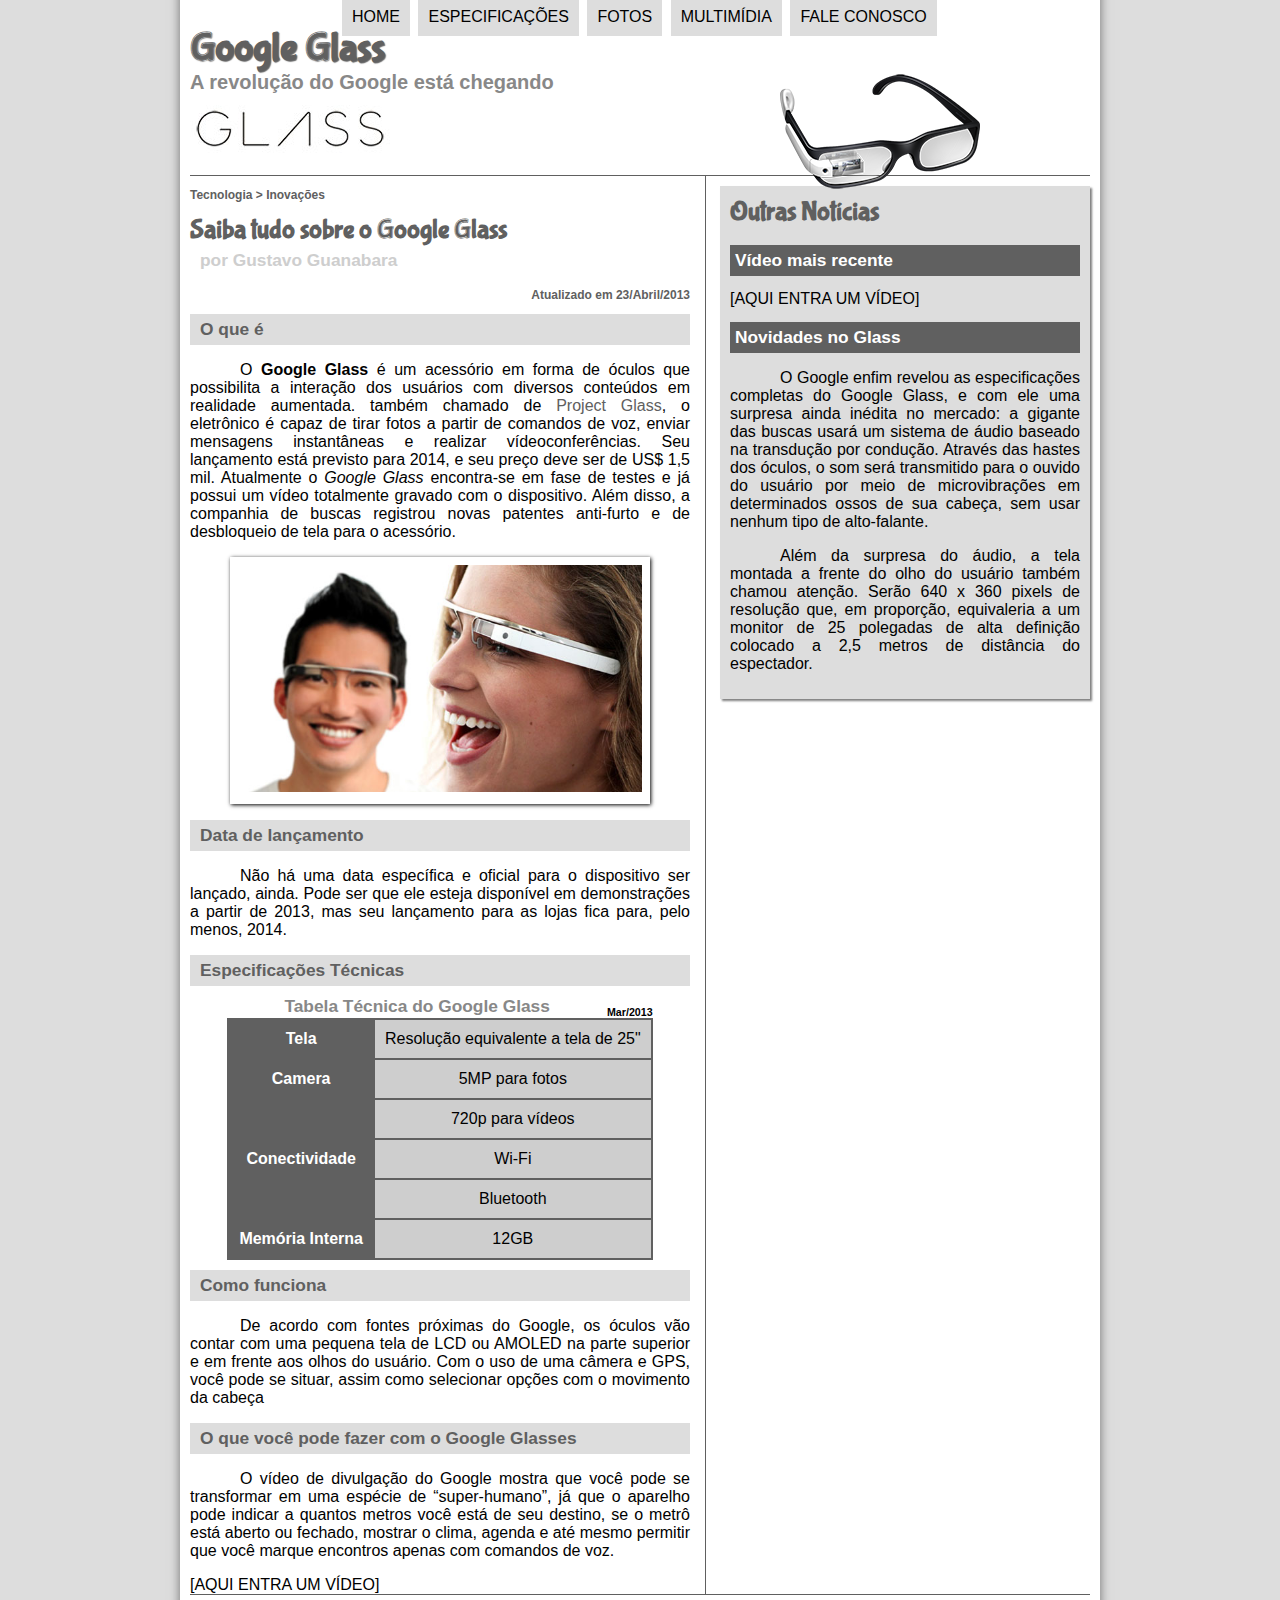
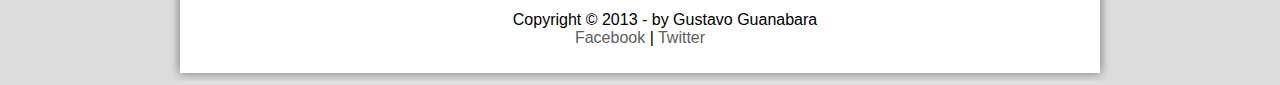
==== index.html @ bf2633c3 "change file organization" ====
<!DOCTYPE html>
<html lang="pt-br">

<head>  <!--<head> é a parte que não vai ficar visível no HTML, ela serve como informações para o site-->
    <meta charset="UTF-8">
    <title>Tudo Sobre Google Glass</title> <!--<title> é uma tag de titulo, pode ser usada em outras tags-->
    <link rel="stylesheet" href="_css/estilo.css"> <!--<link> serve para ter acesso, a outro arquivo, pro seu site-->
</head>
<script language="javascript" src="_javascript/funcoes.js"></script> <!--"src" src como propriedade da tag <script> importa outras linguagens de código-->
<body>  <!--<body> é o corpo do HTML contendo interface/oque vai ficar visível na tela-->
    <div id="interface">    <!--<div> é uma tag de agrupamento genérico-->
        <header id="cabecalho">   <!--<Header> = Cabeçalho / Conjunto de Headings | serve como semântica-->

            <hgroup>    <!--<Hgroup> Não exite, Mas é possível criar qualquer tag no HTML5 mas elas funcionarão como um div simples-->
                <h1>Google Glass</h1> <!--<h1..6> são tags de título, que possui uma hierarquia que vai de 1 a 6-->
                <h2>A revolução do Google está chegando</h2>
            </hgroup>

            <img id="icone" src="_imagens/glass-oculos-preto-peq.png"> <!--<img> é uma tag para colocar uma imagem-->
            <nav id="menu"> <!--<nav> é uma tag onde se coloca links de navegação do site-->
                <h1>Menu Principal</h1>
                <ul> <!--<ul> = (unordered list) é uma tag de lista desordenada-->
                    <li onmouseover="mudaFoto('_imagens/home.png')"onmouseout="mudaFoto('_imagens/glass-oculos-preto-peq.png')"><a href="index.html">Home</a></li> <!--<li> = (List Item) item da lista-->
                    <li onmouseover="mudaFoto('_imagens/especificacoes.png')" onmouseout="mudaFoto('_imagens/glass-oculos-preto-peq.png')"><a href="specs.html">Especificações</a></li>
                    <li onmouseover="mudaFoto('_imagens/fotos.png')" onmouseout="mudaFoto('_imagens/glass-oculos-preto-peq.png')"><a href="fotos.html">Fotos</a></li>
                    <li onmouseover="mudaFoto('_imagens/multimidia.png')" onmouseout="mudaFoto('_imagens/glass-oculos-preto-peq.png')"><a href="multimidia.html">Multimídia</a></li>
                    <li onmouseover="mudaFoto('_imagens/contato.png')" onmouseout="mudaFoto('_imagens/glass-oculos-preto-peq.png')"><a href="fale-conosco.html">Fale conosco</a></li>
                </ul> <!--<ol> = (ordered list) é uma tag de lista ordenada, ou seja, com números, ou ordem-->
            </nav>
        </header>
        
        <section id="corpo"> <!--<section> tag de semântica / não tem funcionalidade / seção de conteúdo-->

            <article id="noticia-principal">
                <header id="cabecalho-artigo">
                    <hgroup>
                        <h3>Tecnologia > Inovações</h3>
                        <h1>Saiba tudo sobre o Google Glass</h1>
                        <h2>por Gustavo Guanabara</h2>
                        <h3 class="direita">Atualizado em 23/Abril/2013</h3>
                    </hgroup>
                </header>
            <!--<p> é uma tag de parágrafo-->
            <h2>O que é</h2>
            <p>O <span style="font-weight: 900;">Google Glass</span> é um acessório em forma de óculos que possibilita a
                interação dos usuários com diversos conteúdos em realidade aumentada. também chamado de <a 
                href="https://google.com/glass/start/" target="_blank">Project Glass</a>, o eletrônico é capaz de
                tirar fotos a partir de comandos de voz, enviar mensagens instantâneas e realizar
                vídeo&shy;con&shy;ferên&shy;cias. Seu lançamento está previsto para 2014, e seu preço deve ser de US$
                1,5 mil. Atualmente o <em>Google Glass</em> encontra-se em fase de testes e já possui um vídeo
                totalmente gravado com o dispositivo. Além disso, a companhia de buscas registrou novas patentes
                anti-furto e de desbloqueio de tela para o acessório.</p>

            <figure class="foto-legenda">
                <img src="_imagens/glass-quadro-homem-mulher.jpg"> <!--src = é usado para especificar o caminho para a imagem-->
                <figcaption>                                     <!--alt = é usado para dar um texto alternativo para a image-->
                    <h3>Google Glass</h3>
                    <p>Uma nova maneira de ver o mundo.</p>
                </figcaption>
            </figure>

            <h2>Data de lançamento</h2>
            <p>Não há uma data específica e oficial para o dispositivo ser lançado, ainda. Pode ser que ele esteja
                disponível em demonstrações a partir de 2013, mas seu lançamento para as lojas fica para, pelo menos,
                2014.</p>

            <h2>Especificações Técnicas</h2>
            <table id="tabelaspec">                                             <!--<Table> = Tag de Tabela-->
                <caption>Tabela Técnica do Google Glass <span>Mar/2013</span></caption>          <!--<Caption> = Título da table-->
        
                <tr><td class="ce">Tela</td> <td class="cd">Resolução equivalente a tela de 25"</td></tr> <!--<Tr> = (Table Row) linha de tabela-->
                <tr><td rowspan="2" class="ce">Camera</td> <td class="cd">5MP para fotos</td></tr>        <!--<Td> = (table data) conteúdo da tabela-->
                <tr><td class="cd">720p para vídeos</td></tr>
                <tr><td rowspan="2" class="ce">Conectividade</td> <td class="cd">Wi-Fi</td></tr>  <!--<Rowspan> = Quantidade de linhas que este conteúdo vai ocupar-->
                <tr><td class="cd">Bluetooth</td></tr>                                <!--<colspan> = Quantidade de colunas que este conteúdo vai ocupar-->
                <tr><td class="ce">Memória Interna</td> <td class="cd">12GB</td></tr>
            </table>

            <h2>Como funciona</h2>
            <p>De acordo com fontes próximas do Google, os óculos vão contar com uma pequena tela de LCD ou AMOLED na
                parte superior e em frente aos olhos do usuário. Com o uso de uma câmera e GPS, você pode se situar,
                assim como selecionar opções com o movimento da cabeça</p>

            <h2>O que você pode fazer com o Google Glasses</h2>
            <p>O vídeo de divulgação do Google mostra que você pode se transformar em uma espécie de “super-humano”, já
                que o aparelho pode indicar a quantos metros você está de seu destino, se o metrô está aberto ou
                fechado, mostrar o clima, agenda e até mesmo permitir que você marque encontros apenas com comandos de
                voz.</p>

            [AQUI ENTRA UM VÍDEO]
            </article>
        </section>
        <aside id="lateral"> <!--<aside> Semântica / conteúdo lateral do conteúdo principal-->
            <h1>Outras Notícias</h1>
            <h2>Vídeo mais recente</h2>

            [AQUI ENTRA UM VÍDEO]

            <h2>Novidades no Glass</h2>
            <p>O Google enfim revelou as especificações completas do Google Glass, e com ele uma surpresa ainda inédita
                no mercado: a gigante das buscas usará um sistema de áudio baseado na transdução por condução. Através
                das hastes dos óculos, o som será transmitido para o ouvido do usuário por meio de microvibrações em
                determinados ossos de sua cabeça, sem usar nenhum tipo de alto-falante.</p>

            <p>Além da surpresa do áudio, a tela montada a frente do olho do usuário também chamou atenção. Serão 640 x
                360 pixels de resolução que, em proporção, equivaleria a um monitor de 25 polegadas de alta definição
                colocado a 2,5 metros de distância do espectador.</p>
        </aside>
        <footer id="rodape"> <!--<footer> Rodapé da página-->
            <p>Copyright &copy; 2013 - by Gustavo Guanabara <br>
                <a href="http://facebook.com/cursosemvideo" target="_blank">Facebook</a> |
                <a href="http://twitter.com/cursosemvideo" target="_blank">Twitter</a>
            </p>
        </footer>
    </div>
</body>

</html>
---- _css/estilo.css ----
@charset "UTF-8";
@import url('https://fonts.googleapis.com/css2?family=Titillium+Web&display=swap'); /*@import é usado para importar algum arquivo, neste caso é um estilo de fonte*/
@font-face { /*@font-face é usado para importar e nomear um arquivo de fonte que esteja em uma pasta acessível*/
    font-family: 'FonteLogo';
    src: url(../_fonts/bubblegum-sans-regular.otf);
}

/* #region Anotações*//*
"font-family" define a familia da fonte EX: arial, times-new-roman, etc
"background-color" é um atributo para alterar a cor de fundo de um elemento
"color" é um atributo para alterar a cor do texto de um elemento
"width" altera largura de um elemento
"margin" altera a margem de um elemento, margem é a área fora da borda
"box-shadow" adiciona uma sombra em volta de um elemento
"padding" altera a área entre o elemento e a borda
"text-align" define o alinhamento do texto
"text-ident" defino a indentação do texto
"border" e suas variantes definem a borda do elemento
"height" define a altura do elemento*/
/* #endregion */
body {
    font-family: Arial, sans-serif;
    background-color: #dddddd;
    color: rgba(0,0,0,1);
}

div#interface {
    width: 900px;
    background-color: #ffffff;
    margin: -20px auto 0px;
    box-shadow: 0px 0px 10px rgba(0,0,0,.5);
    padding: 10px;
}

p {
    text-align: justify;
    text-indent: 50px;
}

a {
    color: #606060;
    text-decoration: none;
}

a:hover {
    text-decoration: underline;
}

header#cabecalho img#icone {
    position: absolute;
    left: 780px;
    top: 70px;
}

header#cabecalho {
    border-bottom: 1px solid #606060;
    height: 150px;
    background: url(../_imagens/glass-logo-peq.jpg) no-repeat 0px 80px;
}

header#cabecalho h1 {
    font-family: 'fontelogo', sans-serif;
    font-size: 30pt;
    color: #606060;
    text-shadow: 1px 1px 1px rgba(0,0,0,.6);
    padding: 0px;
    margin-bottom: 0px;
}

header#cabecalho h2 {
    font-family: Arial, sans-serif;
    color: #888888;
    font-size: 15pt;
    padding: 0px;
    margin-top: 0px;
}

/* Formatação de imagens com legendas*/

figure.foto-legenda {
    position: relative;
    border: 8px solid white;
    box-shadow: 1px 1px 4px black;
}

figure.foto-legenda img {
    width: 100%;
    height: 100%;
}

figure.foto-legenda figcaption {
    opacity: 0;
    position: absolute;
    top: 0px;
    background-color: rgba(0,0,0,0.4);
    color: white;
    width: 100%;
    height: 100%;
    padding: 10px;
    box-sizing: border-box;
    transition: opacity 1s;
}

figure.foto-legenda:hover figcaption{
    opacity: 1;
}

/* Formatação Menu*/

nav#menu {
    display: block;
    right: 0px;
}

nav#menu ul{
    list-style: none;
    text-transform: uppercase;
    position: absolute;
    top: -20px;
    left: 300px;
}

nav#menu li {
    display: inline-block;
    background-color: #dddddd;
    padding: 10px;
    margin: 2px;
    transition: background-color 1s;
}

nav#menu li:hover {
    background-color: #606060;
}

nav#menu h1 {
    display: none;
}

nav#menu a {
    color: #000;
    text-decoration: none;
}

nav#menu a:hover {
    color: white;
    text-decoration: underline;
}

    /* Corpo */

section#corpo {
    display: block;
    width: 500px;
    float: left;
    border-right: 1px solid #606060;
    padding-right: 15px;
}

article#noticia-principal h2 {
    font-size: 13pt;
    color: #606060;
    background-color: #ddd;
    padding: 5px 0px 5px 10px;
    margin: 10px 0px 10px 0px;
}

header#cabecalho-artigo h1 {
    font-family: 'fontelogo', sans-serif;
    font-size: 20pt;
    color: #606060;
    margin-bottom: 0px;
    margin-top: 0px;
}

.direita {
    text-align: right;
}

header#cabecalho-artigo h2 {
    font-size: 13pt;
    color: #cecece;
    background-color: #ffffff;
    margin: 0px;
}

header#cabecalho-artigo h3 {
    font-size: 12px;
    color: #606060;
}

table#tabelaspec {
    border: 1px solid #606060;
    border-spacing: 0px ;
    margin-left: auto;
    margin-right: auto;
}

table#tabelaspec td {
    border: 1px solid #606060;
    padding: 10px;
    text-align: center;
    vertical-align: middle;
}

table#tabelaspec td.ce {
    color: #ffffff;
    background-color: #606060;
    vertical-align: top;
    font-weight: bold;
}

table#tabelaspec td.cd {
    background-color: #cecece;
}

table#tabelaspec caption {
    color: #888;
    font-size: 13pt;
    font-weight: bolder;
}

table#tabelaspec caption span {
    display: block;
    float: right;
    color: black;
    font-size: 8pt;
    margin-top: 10px;
}

aside#lateral {
    display: block;
    width: 350px;
    float: right;
    background-color: #ddd;
    padding: 10px;
    margin-top: 10px;
    box-shadow: 2px 2px 2px rgba(0,0,0,.5);
}

aside#lateral h1 {
    font-family: 'fontelogo', sans-serif;
    font-size: 20pt;
    color: #606060;
    margin-top: 0;
}

aside#lateral h2 {
    background-color: #606060;
    font-size: 13pt;
    color: white;
    padding: 5px;
    
}

footer#rodape {
    clear: both;
    border-top: 1px solid #606060;
}

footer#rodape p {
    text-align: center;
}
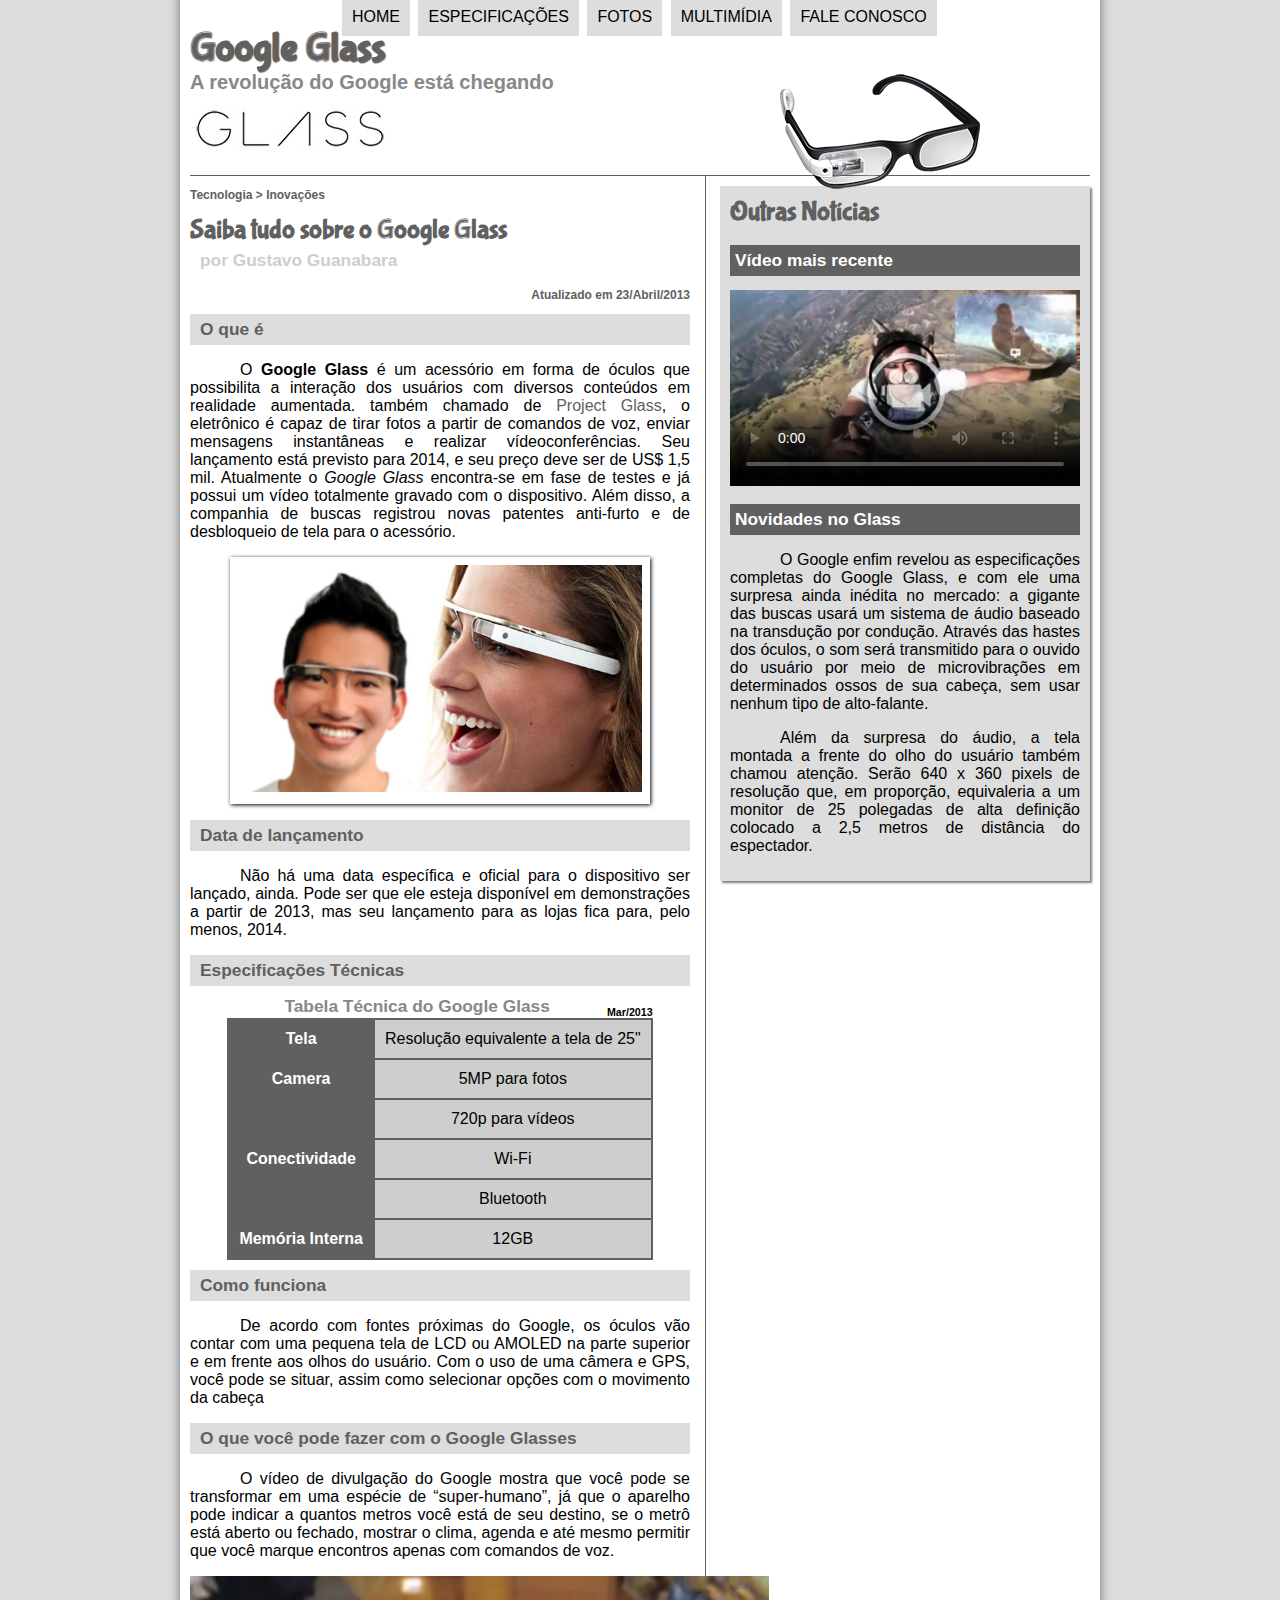
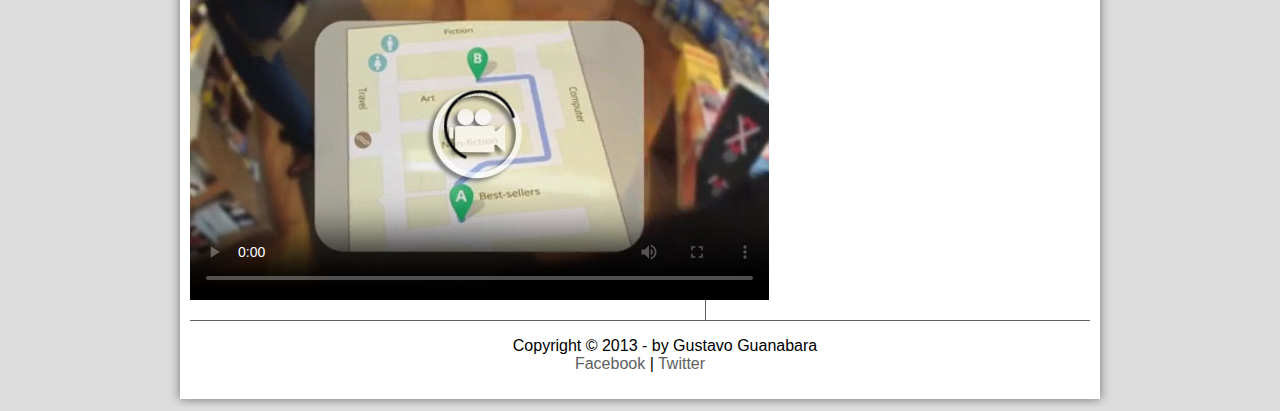
==== commit 0054a25e: "Aula 36" ====
--- a/index.html
+++ b/index.html
@@ -5,8 +5,8 @@
     <meta charset="UTF-8">
     <title>Tudo Sobre Google Glass</title> <!--<title> é uma tag de titulo, pode ser usada em outras tags-->
     <link rel="stylesheet" href="_css/estilo.css"> <!--<link> serve para ter acesso, a outro arquivo, pro seu site-->
+    <script language="javascript" src="_javascript/funcoes.js"></script> <!--"src" src como propriedade da tag <script> importa outras linguagens de código-->
 </head>
-<script language="javascript" src="_javascript/funcoes.js"></script> <!--"src" src como propriedade da tag <script> importa outras linguagens de código-->
 <body>  <!--<body> é o corpo do HTML contendo interface/oque vai ficar visível na tela-->
     <div id="interface">    <!--<div> é uma tag de agrupamento genérico-->
         <header id="cabecalho">   <!--<Header> = Cabeçalho / Conjunto de Headings | serve como semântica-->
@@ -53,7 +53,7 @@
 
             <figure class="foto-legenda">
                 <img src="_imagens/glass-quadro-homem-mulher.jpg"> <!--src = é usado para especificar o caminho para a imagem-->
-                <figcaption>                                     <!--alt = é usado para dar um texto alternativo para a image-->
+                <figcaption> <!--alt = é usado para dar um texto alternativo para a image-->
                     <h3>Google Glass</h3>
                     <p>Uma nova maneira de ver o mundo.</p>
                 </figcaption>
@@ -65,14 +65,14 @@
                 2014.</p>
 
             <h2>Especificações Técnicas</h2>
-            <table id="tabelaspec">                                             <!--<Table> = Tag de Tabela-->
+            <table id="tabelaspec"> <!--<Table> = Tag de Tabela-->
                 <caption>Tabela Técnica do Google Glass <span>Mar/2013</span></caption>          <!--<Caption> = Título da table-->
         
                 <tr><td class="ce">Tela</td> <td class="cd">Resolução equivalente a tela de 25"</td></tr> <!--<Tr> = (Table Row) linha de tabela-->
                 <tr><td rowspan="2" class="ce">Camera</td> <td class="cd">5MP para fotos</td></tr>        <!--<Td> = (table data) conteúdo da tabela-->
                 <tr><td class="cd">720p para vídeos</td></tr>
                 <tr><td rowspan="2" class="ce">Conectividade</td> <td class="cd">Wi-Fi</td></tr>  <!--<Rowspan> = Quantidade de linhas que este conteúdo vai ocupar-->
-                <tr><td class="cd">Bluetooth</td></tr>                                <!--<colspan> = Quantidade de colunas que este conteúdo vai ocupar-->
+                <tr><td class="cd">Bluetooth</td></tr> <!--<colspan> = Quantidade de colunas que este conteúdo vai ocupar-->
                 <tr><td class="ce">Memória Interna</td> <td class="cd">12GB</td></tr>
             </table>
 
@@ -87,14 +87,22 @@
                 fechado, mostrar o clima, agenda e até mesmo permitir que você marque encontros apenas com comandos de
                 voz.</p>
 
-            [AQUI ENTRA UM VÍDEO]
+            <video controls poster="_imagens/video-mini01.jpg">
+                <source src="_media/one-day.mp4" type="video/mp4">
+                <source src="_media/one-day.oggtheora.ogv" type="video/ogg">
+                <source src="_media/one-day.webmsd.webm" type="video/webm">
+            </video>
             </article>
         </section>
         <aside id="lateral"> <!--<aside> Semântica / conteúdo lateral do conteúdo principal-->
             <h1>Outras Notícias</h1>
             <h2>Vídeo mais recente</h2>
 
-            [AQUI ENTRA UM VÍDEO]
+            <video controls poster="_imagens/video-mini02.jpg">
+                <source src="_media/how-it-feels.mp4" type="video/mp4">
+                <source src="_media/how-it-feels.oggtheora.ogv" type="video/ogg">
+                <source src="_media/how-it-feels.webmsd.webm" type="video/webm">
+            </video>
 
             <h2>Novidades no Glass</h2>
             <p>O Google enfim revelou as especificações completas do Google Glass, e com ele uma surpresa ainda inédita
@@ -115,4 +123,4 @@
     </div>
 </body>
 
-</html>+</html>
--- a/_css/estilo.css
+++ b/_css/estilo.css
@@ -227,6 +227,10 @@
     margin-top: 10px;
 }
 
+section#corpo video {
+    margin-bottom: 1em;
+}
+
 aside#lateral {
     display: block;
     width: 350px;
@@ -252,6 +256,10 @@
     
 }
 
+aside#lateral video {
+    width: 350px;
+}
+
 footer#rodape {
     clear: both;
     border-top: 1px solid #606060;
